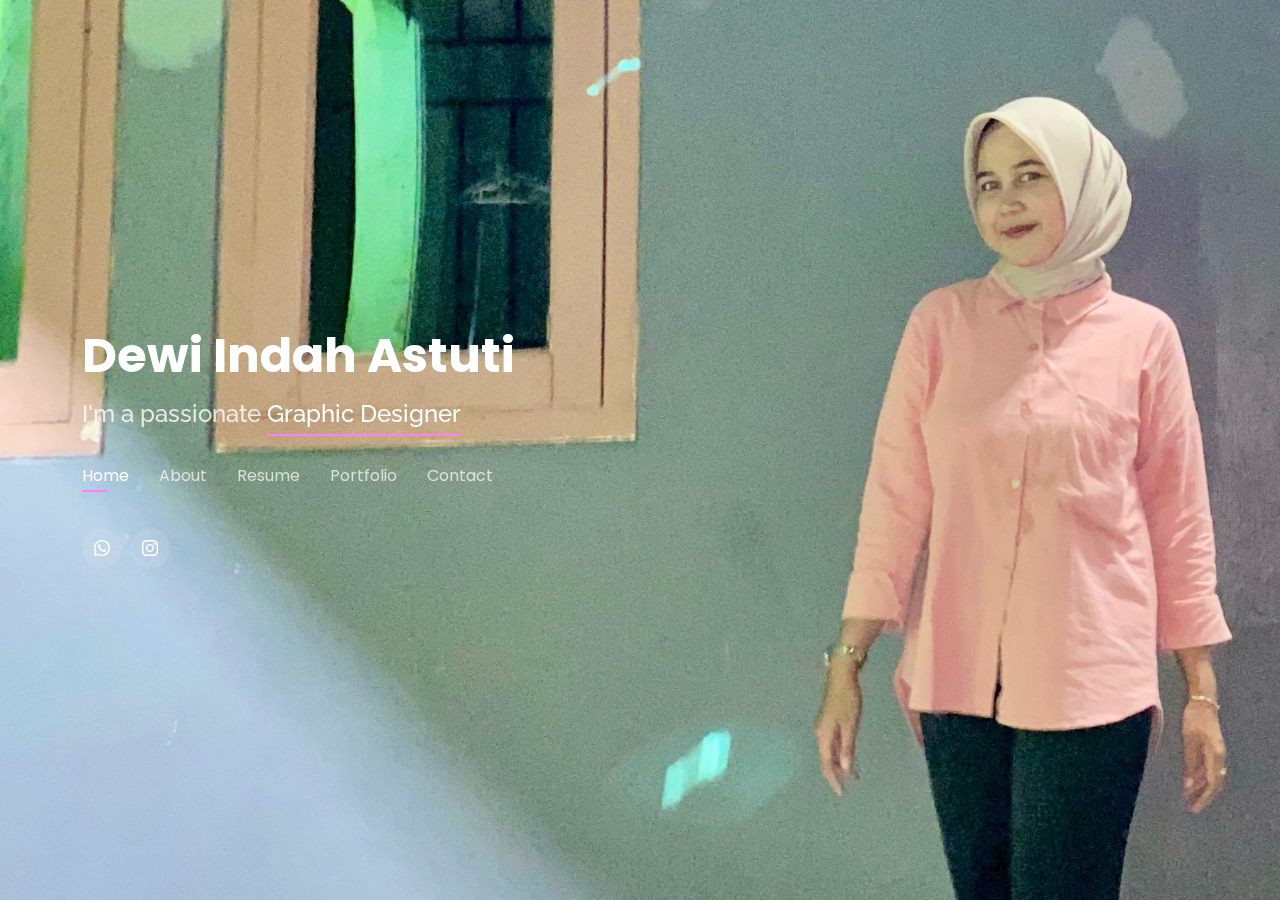
==== index.html @ bb471023 "first commit" ====
<!DOCTYPE html>
<html lang="en">

<head>
  <meta charset="utf-8">
  <meta content="width=device-width, initial-scale=1.0" name="viewport">

  <title>Portofolio Dewi Indah Astuti</title>
  <meta content="" name="description">
  <meta content="" name="keywords">

  <!-- Favicons -->
  <link href="assets/img/logo.jpeg" rel="icon">
  <link href="assets/img/apple-touch-icon.png" rel="apple-touch-icon">

  <!-- Google Fonts -->
  <link
    href="https://fonts.googleapis.com/css?family=Open+Sans:300,300i,400,400i,600,600i,700,700i|Raleway:300,300i,400,400i,500,500i,600,600i,700,700i|Poppins:300,300i,400,400i,500,500i,600,600i,700,700i"
    rel="stylesheet">

  <!-- Vendor CSS Files -->
  <link href="assets/vendor/bootstrap/css/bootstrap.min.css" rel="stylesheet">
  <link href="assets/vendor/bootstrap-icons/bootstrap-icons.css" rel="stylesheet">
  <link href="assets/vendor/boxicons/css/boxicons.min.css" rel="stylesheet">
  <link href="assets/vendor/glightbox/css/glightbox.min.css" rel="stylesheet">
  <link href="assets/vendor/remixicon/remixicon.css" rel="stylesheet">
  <link href="assets/vendor/swiper/swiper-bundle.min.css" rel="stylesheet">

  <!-- Template Main CSS File -->
  <link href="assets/css/style.css" rel="stylesheet">

  <!-- =======================================================
  * Template Name: Personal - v4.7.0
  * Template URL: https://bootstrapmade.com/personal-free-resume-bootstrap-template/
  * Author: BootstrapMade.com
  * License: https://bootstrapmade.com/license/
  ======================================================== -->
</head>

<body>

  <!-- ======= Header ======= -->
  <header id="header">
    <div class="container">

      <h1><a href="index.html">Dewi Indah Astuti</a></h1>
      <!-- Uncomment below if you prefer to use an image logo -->
      <!-- <a href="index.html" class="mr-auto"><img src="assets/img/logo.png" alt="" class="img-fluid"></a> -->
      <h2>I'm a passionate <span>Graphic Designer</span></h2>

      <nav id="navbar" class="navbar">
        <ul>
          <li><a class="nav-link active" href="#header">Home</a></li>
          <li><a class="nav-link" href="#about">About</a></li>
          <li><a class="nav-link" href="#resume">Resume</a></li>
          <!-- <li><a class="nav-link" href="#certifications">Certification</a></li> -->
          <li><a class="nav-link" href="#portfolio">Portfolio</a></li>
          <li><a class="nav-link" href="#contact">Contact</a></li>
        </ul>
        <i class="bi bi-list mobile-nav-toggle"></i>
      </nav><!-- .navbar -->

      <div class="social-links">
        <a href="https://wa.me/6289654158587" class="twitter"><i class="bi bi-whatsapp"></i></a>
        <a href="https://www.instagram.com/dew.ind/" class="instagram"><i class="bi bi-instagram"></i></a>
      </div>

    </div>
  </header><!-- End Header -->

  <!-- ======= About Section ======= -->
  <section id="about" class="about">

    <!-- ======= About Me ======= -->
    <div class="about-me container">

      <div class="section-title">
        <h2>About</h2>
        <p>Learn more about me</p>
      </div>

      <div class="row">
        <div class="col-lg-3" data-aos="fade-right">
          <img src="assets/img/WhatsApp Image 2024-05-13 at 19.00.37.jpeg" class="img-fluid" alt="">
        </div>
        <div class="col-lg-9 pt-4 pt-lg-0 content" data-aos="fade-left">
          <h3>Web Developer &amp; Frontend Engineer</h3>
          <p class="fst-italic">
            I am Dewi Indah Astuti, an active student from the Chemical Engineering Study Program at Singaperbangsa University Karawang, class of 2022. I am currently taking several part time and freelance jobs in the editing field. The skills I have include public speaking, writing and editing skills. I have an interest in social and media issues, content creation, video and photo editing, and writing.
          </p>
          <div class="row">
            <div class="col-lg-6">
              <ul>
                <li><i class="bi bi-chevron-right"></i> <strong>Birthday:</strong> <span>15 January 2004</span></li>
                <!-- <li><i class="bi bi-chevron-right"></i> <strong>Website:</strong> <span>www.example.com</span></li> -->
                <li><i class="bi bi-chevron-right"></i> <strong>Phone:</strong> <span>0896 5415 8587</span></li>
                <li><i class="bi bi-chevron-right"></i> <strong>City:</strong> <span>Karawang, West Java,
                    Indonesia</span></li>
              </ul>
            </div>
            <div class="col-lg-6">
              <ul>
                <li><i class="bi bi-chevron-right"></i> <strong>Age:</strong> <span>20</span></li>
                <li><i class="bi bi-chevron-right"></i> <strong>Email:</strong> <span>dewiindahastuti48@gmail.com</span></li>
              </ul>
            </div>
          </div>
          <p>
            During my education, I made several poster design projects and the like, both individually and in groups. Having a project group gave me an upgrade in terms of teamwork and leadership training, I also participated in organizations at my school. With the experience I have, I am confident that I can contribute to advancing the company where I work in the future.
          </p>
        </div>
      </div>

    </div><!-- End About Me -->

    <!-- ======= Skills  ======= -->
    <div class="skills container">

      <div class="section-title">
        <h2>Skills</h2>
      </div>

      <div class="row skills-content">

        <div class="col-lg-6">

          <div class="progress">
            <span class="skill">CapCut <i class="val">100%</i></span>
            <div class="progress-bar-wrap">
              <div class="progress-bar" role="progressbar" aria-valuenow="100" aria-valuemin="0" aria-valuemax="100">
              </div>
            </div>
          </div>

          <div class="progress">
            <span class="skill">VN <i class="val">90%</i></span>
            <div class="progress-bar-wrap">
              <div class="progress-bar" role="progressbar" aria-valuenow="90" aria-valuemin="0" aria-valuemax="100">
              </div>
            </div>
          </div>

          <div class="progress">
            <span class="skill">Canva <i class="val">95%</i></span>
            <div class="progress-bar-wrap">
              <div class="progress-bar" role="progressbar" aria-valuenow="75" aria-valuemin="0" aria-valuemax="100">
              </div>
            </div>
          </div>

        </div>

        <div class="col-lg-6">

          <div class="progress">
            <span class="skill">Picart <i class="val">70%</i></span>
            <div class="progress-bar-wrap">
              <div class="progress-bar" role="progressbar" aria-valuenow="80" aria-valuemin="0" aria-valuemax="100">
              </div>
            </div>
          </div>

          <div class="progress">
            <span class="skill">KineMaster <i class="val">60%</i></span>
            <div class="progress-bar-wrap">
              <div class="progress-bar" role="progressbar" aria-valuenow="80" aria-valuemin="0" aria-valuemax="100">
              </div>
            </div>
          </div>

          <div class="progress">
            <span class="skill">PhotoShop <i class="val">55%</i></span>
            <div class="progress-bar-wrap">
              <div class="progress-bar" role="progressbar" aria-valuenow="55" aria-valuemin="0" aria-valuemax="100">
              </div>
            </div>
          </div>

        </div>

      </div>

    </div><!-- End Skills -->
  </section><!-- End About Section -->

  <!-- ======= Resume Section ======= -->
  <section id="resume" class="resume">
    <div class="container">

      <div class="section-title">
        <h2>Resume</h2>
        <p>Check My Resume</p>
      </div>

      <div class="row">
        <div class="col-lg-6">
          <h3 class="resume-title">Sumary</h3>
          <div class="resume-item pb-0">
            <h4>Dewi Indah Astuti</h4>
            <p><em>Saya telah membuat beberapa editing video dan foto selama sekolah. Saya mampu berpartisipasi secara aktif, kreatif dan inovatif selama proses editing agar sesuai dengan kebutuhan pengguna.</em>
            </p>
            <p>
            <ul>
              <li>Desa Purwasari, Kecamatan Purwasari, Kabupaten Karawang, Jawa Barat (41377)
              <li>0896 5415 8587</li>
              <li>herfinaintan@gmail.com</li>
            </ul>
            </p>
          </div>

          <h3 class="resume-title">Education</h3>
          <div class="resume-item">
            <h4>SMA Negeri 1 Klari</h4>
            <h5>2019 - 2022</h5>
          </div>   
          <div class="resume-item">
            <h4>SMP Negeri 1 Cikampek</h4>
            <h5>2016 - 2019</h5>
          </div>
          <h3 class="resume-title">Organizations</h3>
          <div class="resume-item">
            <h4>Ketua Ekstrakulikuler Karya Ilmiah Remaja (KIR)</h4>
            <h5>2020</h5>
          </div>
          <div class="resume-item">
            <h4>OSIS (organisasi siswa intra sekolah)</h4>
            <h5>2020</h5>
          </div>
          <div class="resume-item">
            <h4>West Java Leader Reading Challenge</h4>
            <h5>2016-2019</h5>
          </div>

        </div>
        <div class="col-lg-6">
          <h3 class="resume-title"> Experience</h3>
          <div class="resume-item">
            <h4>Content Creator 2023</h4>
            <h5>Sekarang</h5>
            <p>
            <ul>
              <li>Membuat content promosi di media sosial</li>
              <li>Membuat design poster promosi</li>
              <li>Membuat caption promosi yang menarik</li>
            </ul>
            </p>
          </div>
          <div class="resume-item">
            <h4>Juara 3 lomba content creator Ashley Beauty Clinic</h4>
            <h5>2023</h5>
          </div>
          <div class="resume-item">
            <h4>Bekerjasama dengan Ashley Beauty Clinic untuk desain poster feed sosial media</h4>
            <h5>2023</h5>
          </div>
          <div class="resume-item">
            <h4>Peserta lomba poster FLS2N</h4>
            <h5>2018</h5>
          </div>
        </div>
      </div>
    </div>
  </section><!-- End Resume Section -->

  <!-- ======= Certification Section ======= -->
  <section id="certifications" class="certifications">
    <div class="container">

      <div class="section-title">
        <h2>Certification</h2>
        <p>My Certification</p>
      </div>

      <div class="row">
        <div class="col-lg-4 col-md-6 d-flex align-items-stretch">
          <a href="https://drive.google.com/file/d/179vObxuK-dTbkNudOUqtRUgDQh3UcFAF/view?usp=sharing">
            <div class="icon-box">
              <div class="icon"> <img src="assets/img/certification/nodejs.PNG" class="icon-kecil" alt="">
              </div>
              <h4>Frontend Developer (HTML, CSS, JavaScript)</h4>
              <p>I have completed Frontend Developer (HTML, CSS, JavaScript) course at Progate held in the FGA Digital
                Talent Scholarship
                program
              </p>
            </div>
          </a>
        </div>

        <div class="col-lg-4 col-md-6 d-flex align-items-stretch mt-4 mt-md-0">
          <a href="https://drive.google.com/file/d/1ky2nhXkFbo5o58yqc7MTn6LsaBTVM2aQ/view?usp=sharing">
            <div class="icon-box">
              <div class="icon"> <img src="assets/img/certification/react.PNG" class="icon-kecil" alt="">
              </div>
              <h4>React Course</h4>
              <p>I have completed React course at Progate
              </p>
            </div>
          </a>
        </div>

        <div class="col-lg-4 col-md-6 d-flex align-items-stretch mt-4 mt-lg-0">
          <a href="https://drive.google.com/file/d/1SpvH3-k2LuRhyIIOo9qDA8_pzUdXIELd/view?usp=sharing">
            <div class="icon-box">
              <div class="icon"> <img src="assets/img/certification/nodejs.PNG" class="icon-kecil" alt="">
              </div>
              <h4>Node.js Course</h4>
              <p>I have completed Node.js course at Progate
              </p>
            </div>
          </a>
        </div>

        <div class="col-lg-4 col-md-6 d-flex align-items-stretch mt-4">
          <a href="https://drive.google.com/file/d/1Vv9ml7a-YE2xwXk6UzjrURyn-OMZJVUQ/view?usp=sharing">
            <div class="icon-box">
              <div class="icon"> <img src="assets/img/certification/js.PNG" class="icon-kecil" alt="">
              </div>
              <h4>JavaScript Course</h4>
              <p>I have completed JavaScript course at Progate
              </p>
            </div>
          </a>
        </div>

        <div class="col-lg-4 col-md-6 d-flex align-items-stretch mt-4">
          <a href="https://drive.google.com/file/d/1A5C-BlcM94LhGANec-7X7tXfCx9ekGnR/view?usp=sharing">
            <div class="icon-box">
              <div class="icon"> <img src="assets/img/certification/Sass.PNG" class="icon-kecil" alt="">
              </div>
              <h4>Sass Course</h4>
              <p>I have completed Sass course at Progate
              </p>
            </div>
          </a>
        </div>

        <div class="col-lg-4 col-md-6 d-flex align-items-stretch mt-4">
          <a href="https://drive.google.com/file/d/1CuFq51BbwkTA97heTlWVAShrWPe3ls9y/view?usp=sharing">
            <div class="icon-box">
              <div class="icon"> <img src="assets/img/certification/htmlcss.PNG" class="icon-kecil" alt="">
              </div>
              <h4>HTML & CSS Course</h4>
              <p>I have completed HTML & CSS course at Progate
              </p>
            </div>
          </a>
        </div>

        <div class="col-lg-4 col-md-6 d-flex align-items-stretch mt-4">
          <a href="https://drive.google.com/file/d/1PfcKiRG1FZ9Qo6V5XhPbuCcqaPEZ5Gib/view?usp=sharing">
            <div class="icon-box">
              <div class="icon"> <img src="assets/img/certification/QA.PNG" class="icon-kecil" alt="">
              </div>
              <h4>Workshop Quality Assurance Mindset</h4>
              <p>I have attended a workshop on quality assurance held by Alterra Academy
              </p>
            </div>
          </a>
        </div>

        <div class="col-lg-4 col-md-6 d-flex align-items-stretch mt-4">
          <a href="https://drive.google.com/file/d/1osQCqajlfvtQkUXNTKTHOIpFCUaxRsmj/view?usp=sharing">
            <div class="icon-box">
              <div class="icon"> <img src="assets/img/certification/dataanalisis.PNG" class="icon-kecil" alt="">
              </div>
              <h4>Intro to Data Analytics</h4>
              <p>I have taken a 2-weeks certified online course about data analytics offered by RevoU
              </p>
            </div>
          </a>
        </div>

        <div class="col-lg-4 col-md-6 d-flex align-items-stretch mt-4">
          <a href="https://www.credly.com/go/ray4AMXK">
            <div class="icon-box">
              <div class="icon"> <img src="assets/img/certification/cloudfoundation.PNG" class="icon-kecil" alt="">
              </div>
              <h4>AWS Academy Graduate - AWS Academy Cloud Foundations</h4>
              <p>I have completed the AWS Academy Cloud Foundations course held in the FGA Digital Talent Scholarship
                program
              </p>
            </div>
          </a>
        </div>

        <div class="col-lg-4 col-md-6 d-flex align-items-stretch mt-4">
          <a href="https://www.credly.com/go/r46bcvvx">
            <div class="icon-box">
              <div class="icon"> <img src="assets/img/certification/cloudarchitecting.PNG" class="icon-kecil" alt="">
              </div>
              <h4>AWS Academy Graduate - AWS Academy Cloud Architecting</h4>
              <p>I have completed the AWS Academy Cloud Architecting course held in the FGA Digital Talent Scholarship
                program
              </p>
            </div>
          </a>
        </div>

        <div class="col-lg-4 col-md-6 d-flex align-items-stretch mt-4">
          <a href="https://drive.google.com/file/d/1p4ZVEQHVuPyaPCjxqXNQQNvdeupsQHtQ/view?usp=sharing">
            <div class="icon-box">
              <div class="icon"> <img src="assets/img/certification/asprak.PNG" class="icon-kecil" alt=""></div>
              <h4>Practicum Assistant Certificate</h4>
              <p>Teaching object-oriented programming practicum for 1 semester at the Informatics Study Program, Faculty
                of Engineering, Jenderal Soedirman University</p>
            </div>
          </a>
        </div>

        <div class="col-lg-4 col-md-6 d-flex align-items-stretch mt-4">
          <a href="https://drive.google.com/file/d/17HRTB8Zm4lUVjk-HsPpsF7YIBAiCArKB/view?usp=sharing">
            <div class="icon-box">
              <div class="icon"> <img src="assets/img/certification/ML.PNG" class="icon-kecil" alt=""></div>
              <h4>Explore Machine Learning Beginner Track</h4>
              <p>I have attended a workshop about machine learning held by Google Crowdsource</p>
            </div>
          </a>
        </div>

      </div>

    </div>
  </section><!-- End Certification Section -->

  <!-- ======= Portfolio Section ======= -->
  <section id="portfolio" class="portfolio">
    <div class="container">

      <div class="section-title">
        <h2>Portfolio</h2>
        <p>My Works</p>
      </div>

      <div class="row">
        <div class="col-lg-12 d-flex justify-content-center">
          <ul id="portfolio-flters">
            <li data-filter="*" class="filter-active">All</li>
            <li data-filter=".filter-ui">Video Editing</li>
            <li data-filter=".filter-web">Graphic Design</li>
          </ul>
        </div>
      </div>

      <div class="row portfolio-container">

        <div class="col-lg-4 col-md-6 portfolio-item filter-ui">
          <div class="portfolio-wrap">
            <img src="assets/img/portfolio/dewi/Screenshot (142).png" class="img-fluid" alt="" width="350px"
              height="700px">
            <div class="portfolio-info">
              <h4>Video Editing</h4>
              <div class="portfolio-links">
                <a href="assets/img/portfolio/dewi/Screenshot (142).png" data-gallery="portfolioGallery"
                  class="portfolio-lightbox" title="Sistem Penjadwalan Mata Kuliah"><i class="bx bx-plus"></i></a>
                <a href="portfolio-details.html" data-gallery="portfolioDetailsGallery" data-glightbox="type: external"
                  class="portfolio-details-lightbox" title="Portfolio Details"><i class="bx bx-link"></i></a>
              </div>
            </div>
          </div>
        </div>

        <div class="col-lg-4 col-md-6 portfolio-item filter-web">
          <div class="portfolio-wrap">
            <img src="assets/img/portfolio/dewi/WhatsApp Image 2024-05-13 at 19.14.08.jpeg" class="img-fluid" alt="" width="350px"
              height="700px">
            <div class="portfolio-info">
              <h4>Grapich Design</h4>
              <div class="portfolio-links">
                <a href="assets/img/portfolio/dewi/WhatsApp Image 2024-05-13 at 19.14.08.jpeg" data-gallery="portfolioGallery"
                  class="portfolio-lightbox" title="Sistem Helpdesk"><i class="bx bx-plus"></i></a>
                <a href="portofolio2-details.html" data-gallery="portfolioDetailsGallery"
                  data-glightbox="type: external" class="portfolio-details-lightbox" title="Portfolio Details"><i
                    class="bx bx-link"></i></a>
              </div>
            </div>
          </div>
        </div>
      </div>

    </div>
  </section><!-- End Portfolio Section -->

  <!-- ======= Contact Section ======= -->
  <section id="contact" class="contact">
    <div class="container">

      <div class="section-title">
        <h2>Contact</h2>
        <p>Contact Me</p>
      </div>

      <div class="row mt-2">

        <div class="col-md-6 d-flex align-items-stretch">
          <div class="info-box">
            <i class="bx bx-map"></i>
            <h3>My Address</h3>
            <p>Desa Purwasari, Kecamatan Purwasari, Kabupaten Karawang, Jawa Barat (41377)</p>
          </div>
        </div>

        <div class="col-md-6 mt-4 mt-md-0 d-flex align-items-stretch">
          <div class="info-box">
            <i class="bx bx-share-alt"></i>
            <h3>Social Profiles</h3>
            <div class="social-links">
              <a href="https://wa.me/6289654158587" class="twitter"><i class="bi bi-whatsapp"></i></a>
              <a href="https://www.instagram.com/dew.ind/" class="instagram"><i class="bi bi-instagram"></i></a>
            </div>
          </div>
        </div>

        <div class="col-md-6 mt-4 d-flex align-items-stretch">
          <div class="info-box">
            <i class="bx bx-envelope"></i>
            <h3>Email Me</h3>
            <p>dewiindahastuti48@gmail.com</p>
          </div>
        </div>
        <div class="col-md-6 mt-4 d-flex align-items-stretch">
          <div class="info-box">
            <i class="bx bx-phone-call"></i>
            <h3>Call Me</h3>
            <p>0896 5415 8587</p>
          </div>
        </div>
      </div>
    </div>
  </section><!-- End Contact Section -->

  <div class="credits">
    <!-- All the links in the footer should remain intact. -->
    <!-- You can delete the links only if you purchased the pro version. -->
    <!-- Licensing information: https://bootstrapmade.com/license/ -->
    <!-- Purchase the pro version with working PHP/AJAX contact form: https://bootstrapmade.com/personal-free-resume-bootstrap-template/ -->
  </div>

  <!-- Vendor JS Files -->
  <script src="assets/vendor/purecounter/purecounter.js"></script>
  <script src="assets/vendor/bootstrap/js/bootstrap.bundle.min.js"></script>
  <script src="assets/vendor/glightbox/js/glightbox.min.js"></script>
  <script src="assets/vendor/isotope-layout/isotope.pkgd.min.js"></script>
  <script src="assets/vendor/swiper/swiper-bundle.min.js"></script>
  <script src="assets/vendor/waypoints/noframework.waypoints.js"></script>
  <script src="assets/vendor/php-email-form/validate.js"></script>

  <!-- Template Main JS File -->
  <script src="assets/js/main.js"></script>

</body>

</html>
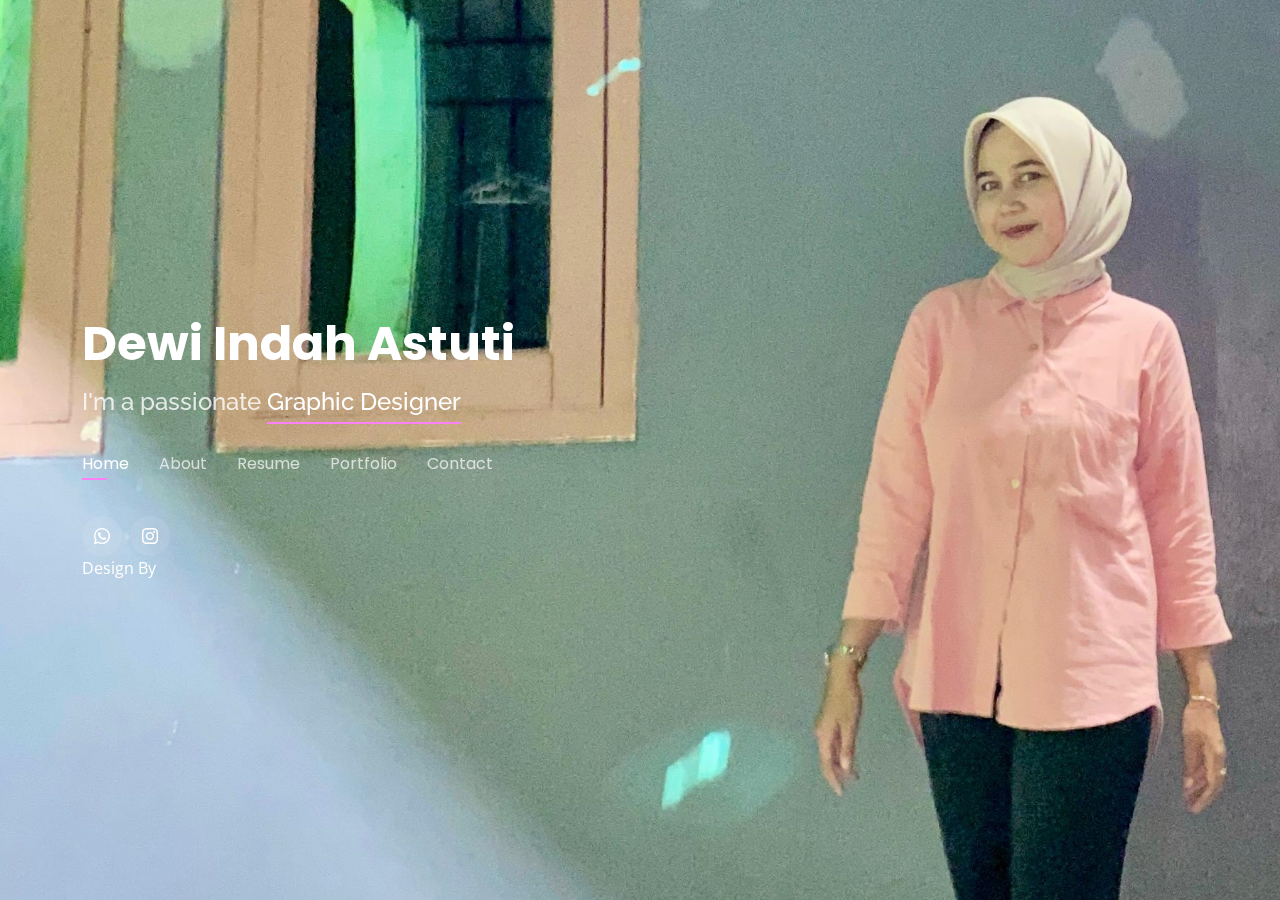
==== commit d6d9dd83: "footer" ====
--- a/index.html
+++ b/index.html
@@ -59,12 +59,13 @@
         </ul>
         <i class="bi bi-list mobile-nav-toggle"></i>
       </nav><!-- .navbar -->
-
       <div class="social-links">
         <a href="https://wa.me/6289654158587" class="twitter"><i class="bi bi-whatsapp"></i></a>
         <a href="https://www.instagram.com/dew.ind/" class="instagram"><i class="bi bi-instagram"></i></a>
       </div>
-
+      <div class="footer">
+        Design By 
+      </div>
     </div>
   </header><!-- End Header -->
 
@@ -84,7 +85,7 @@
           <img src="assets/img/WhatsApp Image 2024-05-13 at 19.00.37.jpeg" class="img-fluid" alt="">
         </div>
         <div class="col-lg-9 pt-4 pt-lg-0 content" data-aos="fade-left">
-          <h3>Web Developer &amp; Frontend Engineer</h3>
+          <h3>Video Editor &amp; Graphic Design</h3>
           <p class="fst-italic">
             I am Dewi Indah Astuti, an active student from the Chemical Engineering Study Program at Singaperbangsa University Karawang, class of 2022. I am currently taking several part time and freelance jobs in the editing field. The skills I have include public speaking, writing and editing skills. I have an interest in social and media issues, content creation, video and photo editing, and writing.
           </p>
@@ -175,14 +176,11 @@
               </div>
             </div>
           </div>
-
-        </div>
-
+        </div>
       </div>
 
     </div><!-- End Skills -->
   </section><!-- End About Section -->
-
   <!-- ======= Resume Section ======= -->
   <section id="resume" class="resume">
     <div class="container">
@@ -197,231 +195,70 @@
           <h3 class="resume-title">Sumary</h3>
           <div class="resume-item pb-0">
             <h4>Dewi Indah Astuti</h4>
-            <p><em>Saya telah membuat beberapa editing video dan foto selama sekolah. Saya mampu berpartisipasi secara aktif, kreatif dan inovatif selama proses editing agar sesuai dengan kebutuhan pengguna.</em>
-            </p>
+            <p><em>I've done some video and photo editing during school. I am able to participate actively, creatively and innovatively during the editing process according to user needs.</em></p>
             <p>
             <ul>
-              <li>Desa Purwasari, Kecamatan Purwasari, Kabupaten Karawang, Jawa Barat (41377)
+              <li>Purwasari Village, Purwasari District, Karawang Regency, West Java (41377)</li>
               <li>0896 5415 8587</li>
-              <li>herfinaintan@gmail.com</li>
+              <li>dewiindahastuti48@gmail.com</li>
             </ul>
             </p>
           </div>
 
           <h3 class="resume-title">Education</h3>
           <div class="resume-item">
-            <h4>SMA Negeri 1 Klari</h4>
+            <h4>Klari 1 Public High School</h4>
             <h5>2019 - 2022</h5>
           </div>   
           <div class="resume-item">
-            <h4>SMP Negeri 1 Cikampek</h4>
+            <h4>Cikampek 1 Public Middle Schoool</h4>
             <h5>2016 - 2019</h5>
           </div>
           <h3 class="resume-title">Organizations</h3>
           <div class="resume-item">
-            <h4>Ketua Ekstrakulikuler Karya Ilmiah Remaja (KIR)</h4>
+            <h4>Head of Extracurricular Youth Scientific Work (KIR)</h4>
             <h5>2020</h5>
           </div>
           <div class="resume-item">
-            <h4>OSIS (organisasi siswa intra sekolah)</h4>
+            <h4>OSIS (intra-school student organization)</h4>
             <h5>2020</h5>
           </div>
           <div class="resume-item">
-            <h4>West Java Leader Reading Challenge</h4>
+            <h4>Leader of West Java Reading Challenge</h4>
             <h5>2016-2019</h5>
           </div>
 
         </div>
         <div class="col-lg-6">
-          <h3 class="resume-title"> Experience</h3>
+          <h3 class="resume-title">Experience</h3>
           <div class="resume-item">
             <h4>Content Creator 2023</h4>
-            <h5>Sekarang</h5>
+            <h5>Present</h5>
             <p>
             <ul>
-              <li>Membuat content promosi di media sosial</li>
-              <li>Membuat design poster promosi</li>
-              <li>Membuat caption promosi yang menarik</li>
+              <li>Create promotional content on social media</li>
+              <li>Create promotional poster designs</li>
+              <li>Create an interesting promotional caption</li>
             </ul>
             </p>
           </div>
           <div class="resume-item">
-            <h4>Juara 3 lomba content creator Ashley Beauty Clinic</h4>
+            <h4>3rd place as content creator for Ashley Beauty Clinic</h4>
             <h5>2023</h5>
           </div>
           <div class="resume-item">
-            <h4>Bekerjasama dengan Ashley Beauty Clinic untuk desain poster feed sosial media</h4>
+            <h4>Collaborated with Ashley Beauty Clinic for 2023 social media feed poster design</h4>
             <h5>2023</h5>
           </div>
           <div class="resume-item">
-            <h4>Peserta lomba poster FLS2N</h4>
+            <h4>Participants in the 2018 FLS2N poster competition</h4>
             <h5>2018</h5>
           </div>
         </div>
       </div>
     </div>
   </section><!-- End Resume Section -->
-
-  <!-- ======= Certification Section ======= -->
-  <section id="certifications" class="certifications">
-    <div class="container">
-
-      <div class="section-title">
-        <h2>Certification</h2>
-        <p>My Certification</p>
-      </div>
-
-      <div class="row">
-        <div class="col-lg-4 col-md-6 d-flex align-items-stretch">
-          <a href="https://drive.google.com/file/d/179vObxuK-dTbkNudOUqtRUgDQh3UcFAF/view?usp=sharing">
-            <div class="icon-box">
-              <div class="icon"> <img src="assets/img/certification/nodejs.PNG" class="icon-kecil" alt="">
-              </div>
-              <h4>Frontend Developer (HTML, CSS, JavaScript)</h4>
-              <p>I have completed Frontend Developer (HTML, CSS, JavaScript) course at Progate held in the FGA Digital
-                Talent Scholarship
-                program
-              </p>
-            </div>
-          </a>
-        </div>
-
-        <div class="col-lg-4 col-md-6 d-flex align-items-stretch mt-4 mt-md-0">
-          <a href="https://drive.google.com/file/d/1ky2nhXkFbo5o58yqc7MTn6LsaBTVM2aQ/view?usp=sharing">
-            <div class="icon-box">
-              <div class="icon"> <img src="assets/img/certification/react.PNG" class="icon-kecil" alt="">
-              </div>
-              <h4>React Course</h4>
-              <p>I have completed React course at Progate
-              </p>
-            </div>
-          </a>
-        </div>
-
-        <div class="col-lg-4 col-md-6 d-flex align-items-stretch mt-4 mt-lg-0">
-          <a href="https://drive.google.com/file/d/1SpvH3-k2LuRhyIIOo9qDA8_pzUdXIELd/view?usp=sharing">
-            <div class="icon-box">
-              <div class="icon"> <img src="assets/img/certification/nodejs.PNG" class="icon-kecil" alt="">
-              </div>
-              <h4>Node.js Course</h4>
-              <p>I have completed Node.js course at Progate
-              </p>
-            </div>
-          </a>
-        </div>
-
-        <div class="col-lg-4 col-md-6 d-flex align-items-stretch mt-4">
-          <a href="https://drive.google.com/file/d/1Vv9ml7a-YE2xwXk6UzjrURyn-OMZJVUQ/view?usp=sharing">
-            <div class="icon-box">
-              <div class="icon"> <img src="assets/img/certification/js.PNG" class="icon-kecil" alt="">
-              </div>
-              <h4>JavaScript Course</h4>
-              <p>I have completed JavaScript course at Progate
-              </p>
-            </div>
-          </a>
-        </div>
-
-        <div class="col-lg-4 col-md-6 d-flex align-items-stretch mt-4">
-          <a href="https://drive.google.com/file/d/1A5C-BlcM94LhGANec-7X7tXfCx9ekGnR/view?usp=sharing">
-            <div class="icon-box">
-              <div class="icon"> <img src="assets/img/certification/Sass.PNG" class="icon-kecil" alt="">
-              </div>
-              <h4>Sass Course</h4>
-              <p>I have completed Sass course at Progate
-              </p>
-            </div>
-          </a>
-        </div>
-
-        <div class="col-lg-4 col-md-6 d-flex align-items-stretch mt-4">
-          <a href="https://drive.google.com/file/d/1CuFq51BbwkTA97heTlWVAShrWPe3ls9y/view?usp=sharing">
-            <div class="icon-box">
-              <div class="icon"> <img src="assets/img/certification/htmlcss.PNG" class="icon-kecil" alt="">
-              </div>
-              <h4>HTML & CSS Course</h4>
-              <p>I have completed HTML & CSS course at Progate
-              </p>
-            </div>
-          </a>
-        </div>
-
-        <div class="col-lg-4 col-md-6 d-flex align-items-stretch mt-4">
-          <a href="https://drive.google.com/file/d/1PfcKiRG1FZ9Qo6V5XhPbuCcqaPEZ5Gib/view?usp=sharing">
-            <div class="icon-box">
-              <div class="icon"> <img src="assets/img/certification/QA.PNG" class="icon-kecil" alt="">
-              </div>
-              <h4>Workshop Quality Assurance Mindset</h4>
-              <p>I have attended a workshop on quality assurance held by Alterra Academy
-              </p>
-            </div>
-          </a>
-        </div>
-
-        <div class="col-lg-4 col-md-6 d-flex align-items-stretch mt-4">
-          <a href="https://drive.google.com/file/d/1osQCqajlfvtQkUXNTKTHOIpFCUaxRsmj/view?usp=sharing">
-            <div class="icon-box">
-              <div class="icon"> <img src="assets/img/certification/dataanalisis.PNG" class="icon-kecil" alt="">
-              </div>
-              <h4>Intro to Data Analytics</h4>
-              <p>I have taken a 2-weeks certified online course about data analytics offered by RevoU
-              </p>
-            </div>
-          </a>
-        </div>
-
-        <div class="col-lg-4 col-md-6 d-flex align-items-stretch mt-4">
-          <a href="https://www.credly.com/go/ray4AMXK">
-            <div class="icon-box">
-              <div class="icon"> <img src="assets/img/certification/cloudfoundation.PNG" class="icon-kecil" alt="">
-              </div>
-              <h4>AWS Academy Graduate - AWS Academy Cloud Foundations</h4>
-              <p>I have completed the AWS Academy Cloud Foundations course held in the FGA Digital Talent Scholarship
-                program
-              </p>
-            </div>
-          </a>
-        </div>
-
-        <div class="col-lg-4 col-md-6 d-flex align-items-stretch mt-4">
-          <a href="https://www.credly.com/go/r46bcvvx">
-            <div class="icon-box">
-              <div class="icon"> <img src="assets/img/certification/cloudarchitecting.PNG" class="icon-kecil" alt="">
-              </div>
-              <h4>AWS Academy Graduate - AWS Academy Cloud Architecting</h4>
-              <p>I have completed the AWS Academy Cloud Architecting course held in the FGA Digital Talent Scholarship
-                program
-              </p>
-            </div>
-          </a>
-        </div>
-
-        <div class="col-lg-4 col-md-6 d-flex align-items-stretch mt-4">
-          <a href="https://drive.google.com/file/d/1p4ZVEQHVuPyaPCjxqXNQQNvdeupsQHtQ/view?usp=sharing">
-            <div class="icon-box">
-              <div class="icon"> <img src="assets/img/certification/asprak.PNG" class="icon-kecil" alt=""></div>
-              <h4>Practicum Assistant Certificate</h4>
-              <p>Teaching object-oriented programming practicum for 1 semester at the Informatics Study Program, Faculty
-                of Engineering, Jenderal Soedirman University</p>
-            </div>
-          </a>
-        </div>
-
-        <div class="col-lg-4 col-md-6 d-flex align-items-stretch mt-4">
-          <a href="https://drive.google.com/file/d/17HRTB8Zm4lUVjk-HsPpsF7YIBAiCArKB/view?usp=sharing">
-            <div class="icon-box">
-              <div class="icon"> <img src="assets/img/certification/ML.PNG" class="icon-kecil" alt=""></div>
-              <h4>Explore Machine Learning Beginner Track</h4>
-              <p>I have attended a workshop about machine learning held by Google Crowdsource</p>
-            </div>
-          </a>
-        </div>
-
-      </div>
-
-    </div>
-  </section><!-- End Certification Section -->
-
+  
   <!-- ======= Portfolio Section ======= -->
   <section id="portfolio" class="portfolio">
     <div class="container">
@@ -495,7 +332,7 @@
           <div class="info-box">
             <i class="bx bx-map"></i>
             <h3>My Address</h3>
-            <p>Desa Purwasari, Kecamatan Purwasari, Kabupaten Karawang, Jawa Barat (41377)</p>
+            <p>Purwasari Village, Purwasari District, Karawang Regency, West Java (41377)</p>
           </div>
         </div>
 
@@ -549,4 +386,4 @@
 
 </body>
 
-</html>+</html>
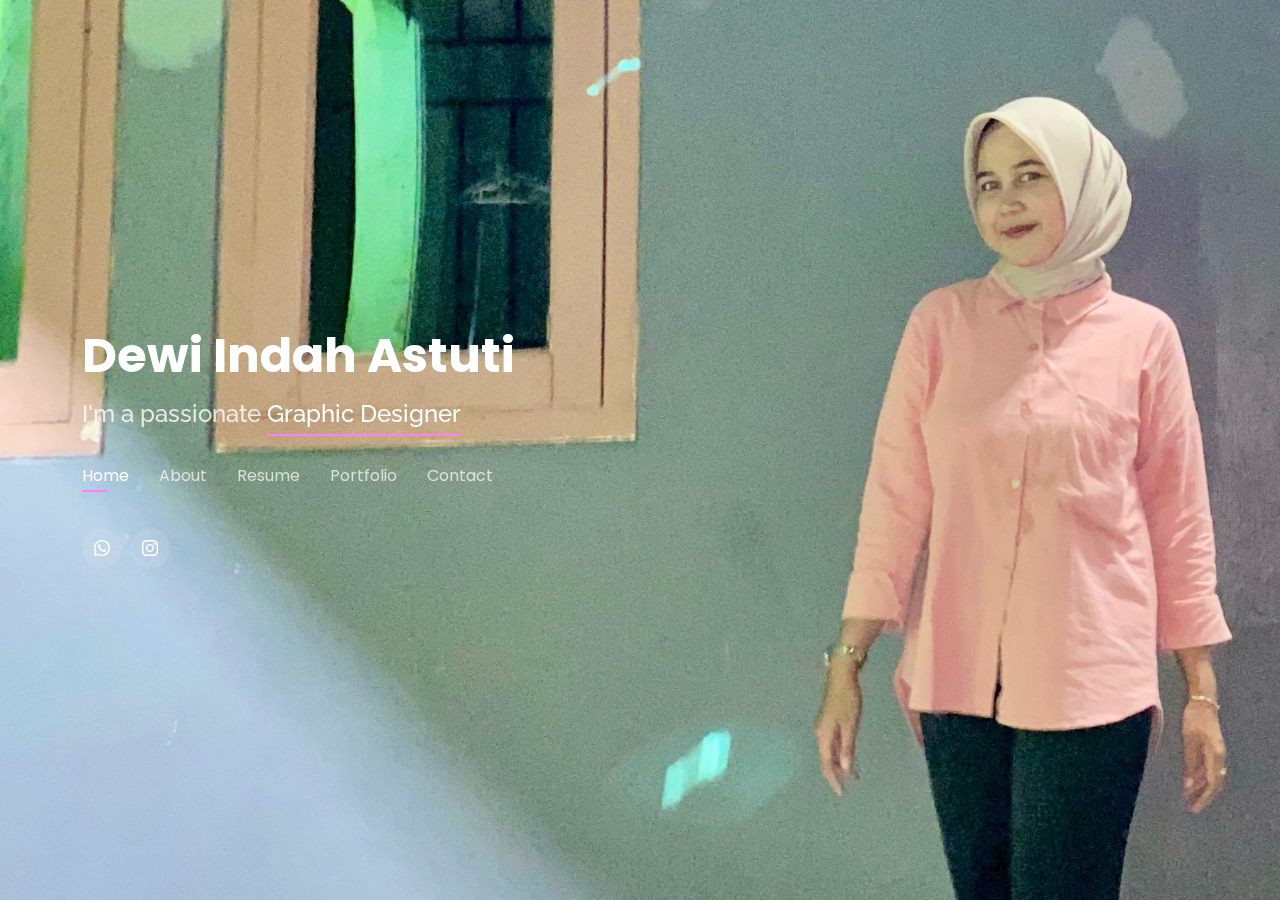
==== commit 3194c01e: "remove footer" ====
--- a/index.html
+++ b/index.html
@@ -63,9 +63,6 @@
         <a href="https://wa.me/6289654158587" class="twitter"><i class="bi bi-whatsapp"></i></a>
         <a href="https://www.instagram.com/dew.ind/" class="instagram"><i class="bi bi-instagram"></i></a>
       </div>
-      <div class="footer">
-        Design By 
-      </div>
     </div>
   </header><!-- End Header -->
 
@@ -288,7 +285,7 @@
               <h4>Video Editing</h4>
               <div class="portfolio-links">
                 <a href="assets/img/portfolio/dewi/Screenshot (142).png" data-gallery="portfolioGallery"
-                  class="portfolio-lightbox" title="Sistem Penjadwalan Mata Kuliah"><i class="bx bx-plus"></i></a>
+                  class="portfolio-lightbox" title="Video Editing"><i class="bx bx-plus"></i></a>
                 <a href="portfolio-details.html" data-gallery="portfolioDetailsGallery" data-glightbox="type: external"
                   class="portfolio-details-lightbox" title="Portfolio Details"><i class="bx bx-link"></i></a>
               </div>
@@ -304,7 +301,7 @@
               <h4>Grapich Design</h4>
               <div class="portfolio-links">
                 <a href="assets/img/portfolio/dewi/WhatsApp Image 2024-05-13 at 19.14.08.jpeg" data-gallery="portfolioGallery"
-                  class="portfolio-lightbox" title="Sistem Helpdesk"><i class="bx bx-plus"></i></a>
+                  class="portfolio-lightbox" title="Graphic Design"><i class="bx bx-plus"></i></a>
                 <a href="portofolio2-details.html" data-gallery="portfolioDetailsGallery"
                   data-glightbox="type: external" class="portfolio-details-lightbox" title="Portfolio Details"><i
                     class="bx bx-link"></i></a>
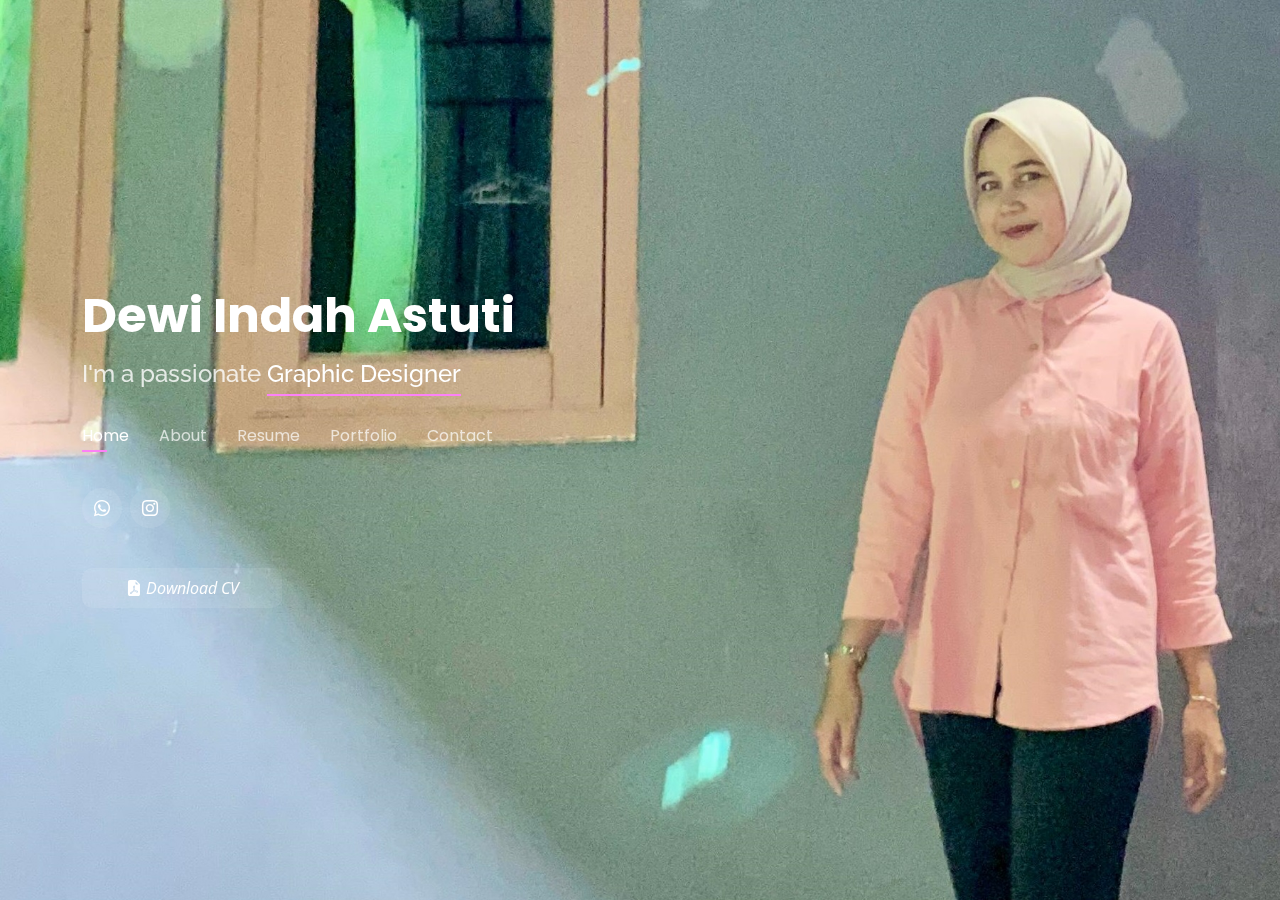
==== commit 0507bff0: "feature: adding download cv" ====
--- a/index.html
+++ b/index.html
@@ -63,6 +63,9 @@
         <a href="https://wa.me/6289654158587" class="twitter"><i class="bi bi-whatsapp"></i></a>
         <a href="https://www.instagram.com/dew.ind/" class="instagram"><i class="bi bi-instagram"></i></a>
       </div>
+      <div class="social-links">
+        <a href="./assets/files/cv-dewi-indah-astuti.pdf" class="cv"><i class="bi bi-file-earmark-pdf-fill"> Download CV</i></a>
+      </div>
     </div>
   </header><!-- End Header -->
 
--- a/assets/css/style.css
+++ b/assets/css/style.css
@@ -98,6 +98,7 @@
   margin-top: 40px;
   display: flex;
 }
+
 #header .social-links a {
   font-size: 16px;
   display: flex;
@@ -111,6 +112,23 @@
   width: 40px;
   height: 40px;
 }
+
+
+#header .social-links a.cv {
+  font-size: 16px;
+  display: flex;
+  justify-content: center;
+  align-items: center;
+  background: rgba(255, 255, 255, 0.1);
+  color: #fff;
+  line-height: 1;
+  margin-right: 8px;
+  padding: 3px;
+  border-radius: 10px;
+  width: 200px;
+  height: 40px;
+}
+
 #header .social-links a:hover {
   background: #e96be3;
 }
